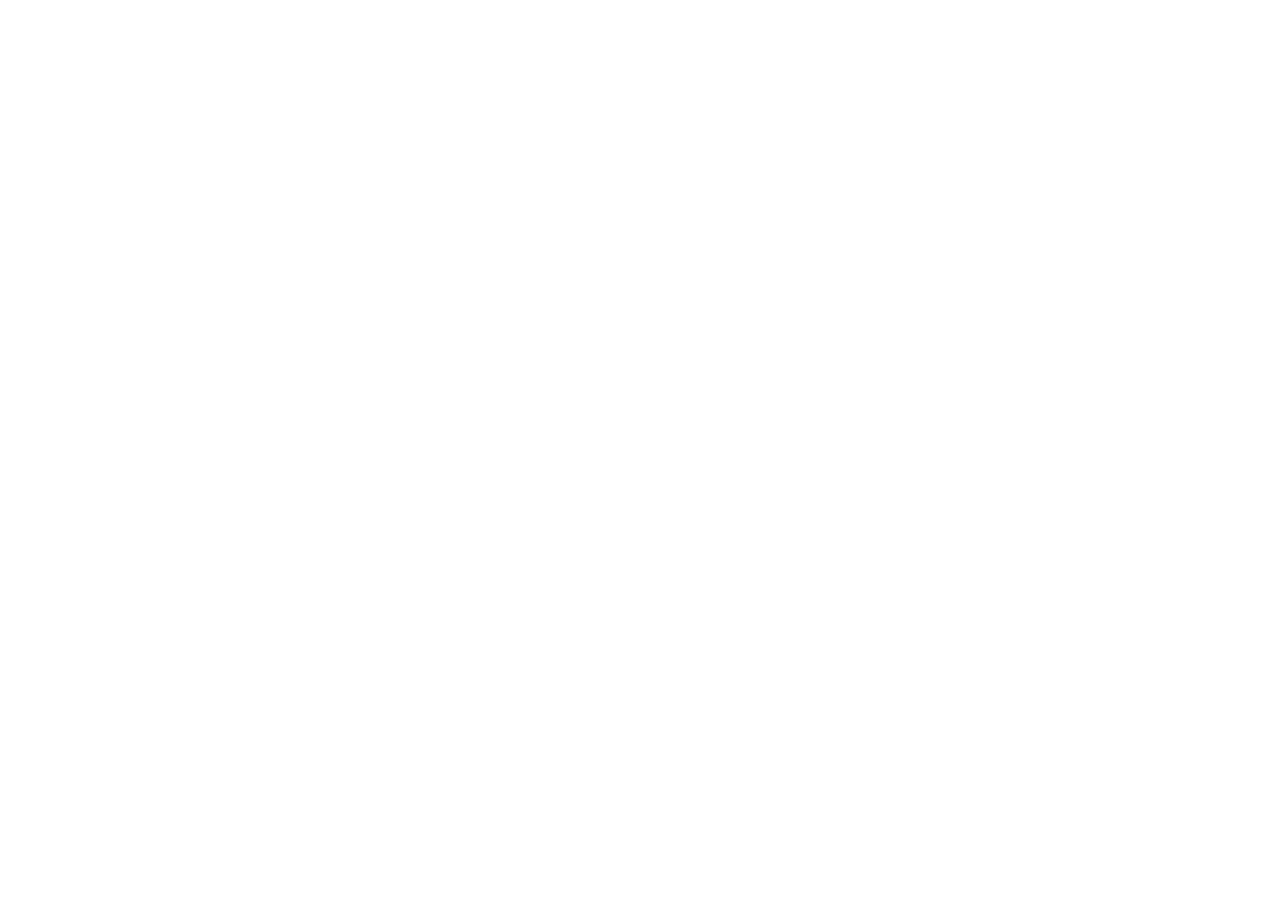
==== demo/index.html @ cf0780e8 "added bower ignore" ====
<!DOCTYPE html>
<html>
<head>
    <script src="../webcomponentsjs/webcomponents-lite.js"></script>
	<link rel="import" href="../cbn-login/cbn-login.html">
</head>
<body >
	<cbn-login logo-url="logo.png" hide-linkedin></cbn-login>
</body>
</html>
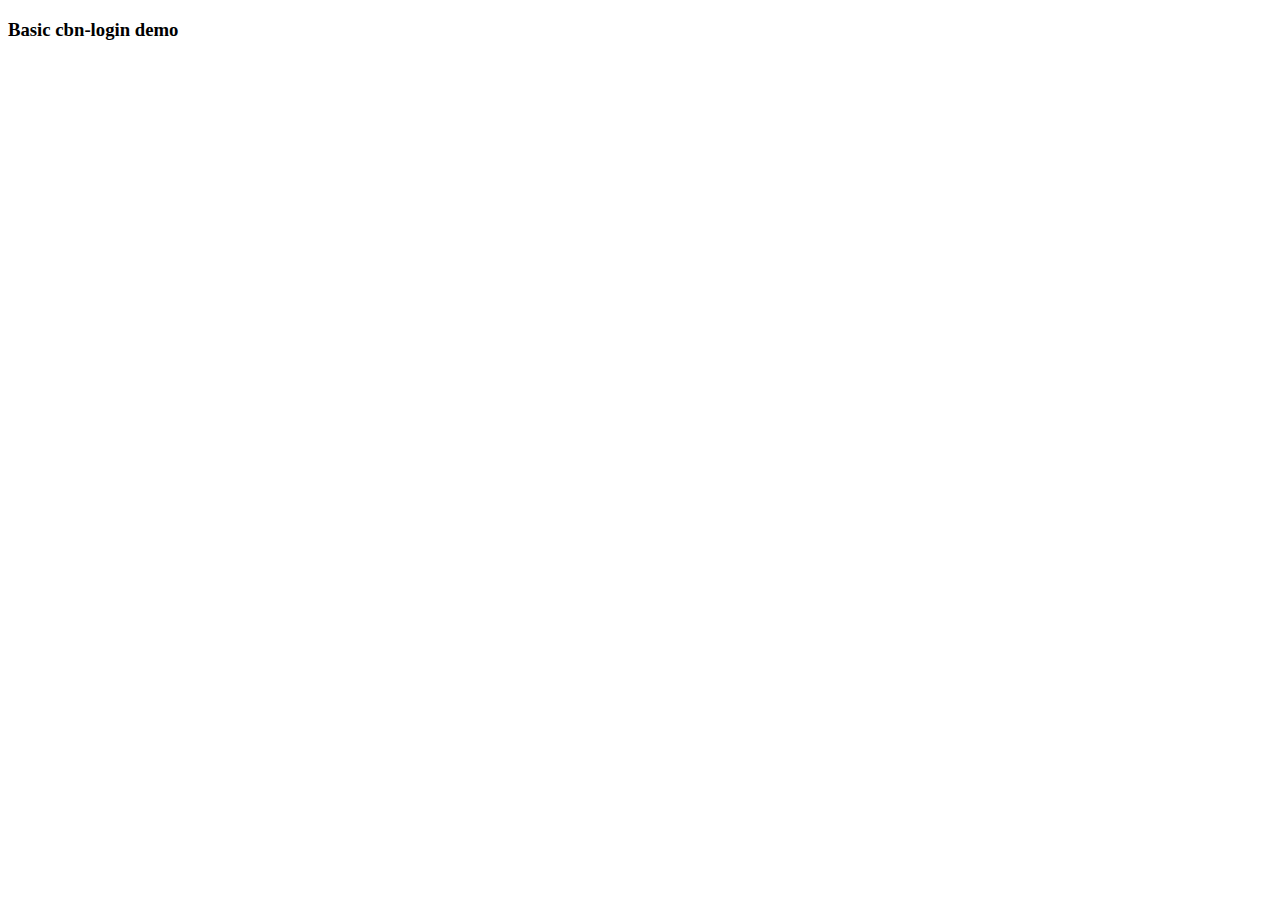
==== commit a47a2b62: "initial commit" ====
--- a/demo/index.html
+++ b/demo/index.html
@@ -1,10 +1,30 @@
-<!DOCTYPE html>
-<html>
-<head>
-    <script src="../webcomponentsjs/webcomponents-lite.js"></script>
-	<link rel="import" href="../cbn-login/cbn-login.html">
-</head>
-<body >
-	<cbn-login logo-url="logo.png" hide-linkedin></cbn-login>
-</body>
+<!doctype html>
+<html lang="en">
+  <head>
+    <meta charset="utf-8">
+    <meta name="viewport" content="width=device-width, minimum-scale=1, initial-scale=1, user-scalable=yes">
+
+    <title>cbn-login demo</title>
+
+    <script src="../../webcomponentsjs/webcomponents-lite.js"></script>
+
+    <link rel="import" href="../../iron-demo-helpers/demo-pages-shared-styles.html">
+    <link rel="import" href="../../iron-demo-helpers/demo-snippet.html">
+    <link rel="import" href="../cbn-login.html">
+
+    <custom-style>
+      <style is="custom-style" include="demo-pages-shared-styles">
+      </style>
+    </custom-style>
+  </head>
+  <body>
+    <div class="vertical-section-container centered">
+      <h3>Basic cbn-login demo</h3>
+      <demo-snippet>
+        <template>
+          <cbn-login></cbn-login>
+        </template>
+      </demo-snippet>
+    </div>
+  </body>
 </html>
